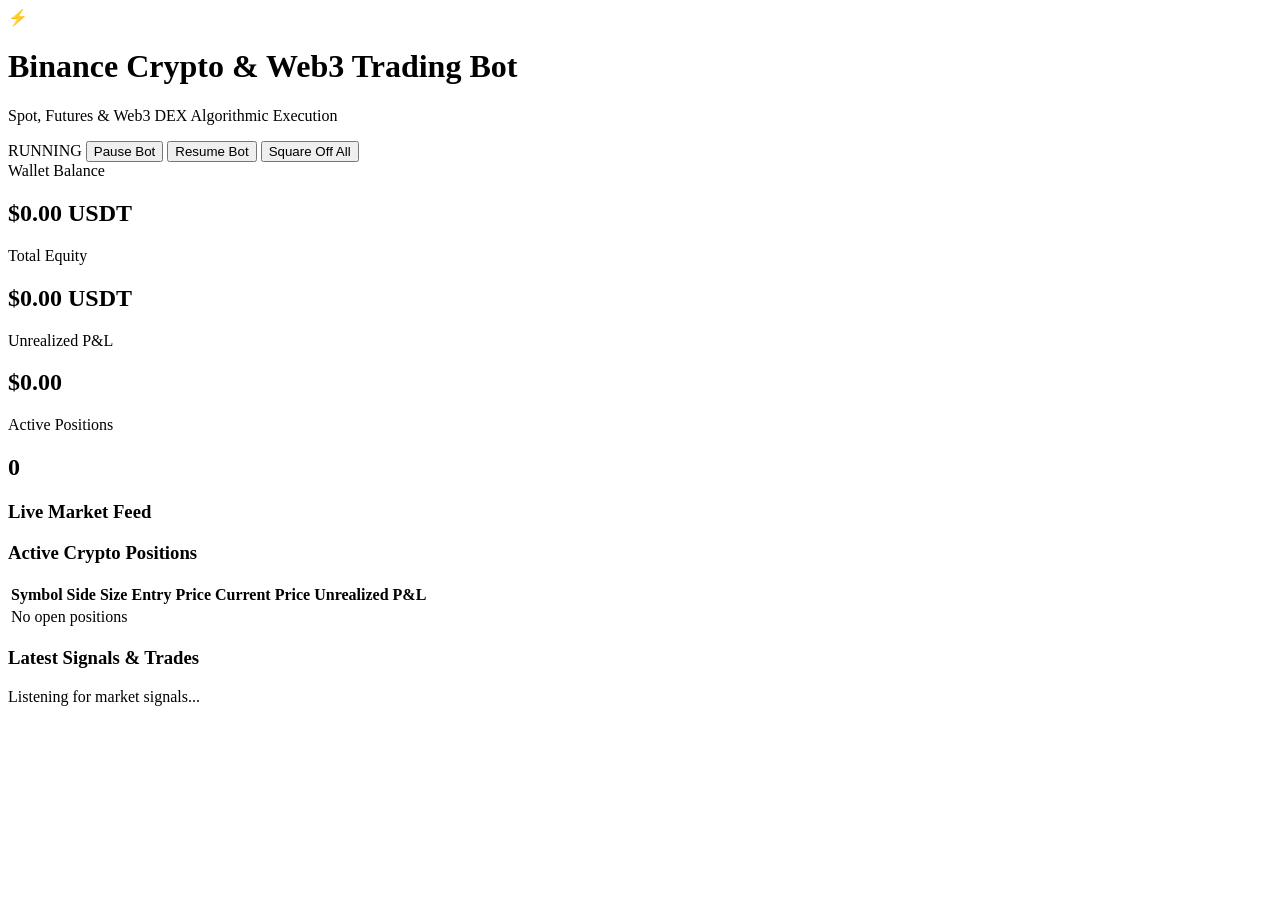
==== binance_crypto_bot/dashboard/templates/index.html @ d5ab6804 "Initial trading bot deployment commit" ====
<!DOCTYPE html>
<html lang="en">
<head>
    <meta charset="UTF-8">
    <meta name="viewport" content="width=device-width, initial-scale=1.0">
    <title>Binance Crypto & Web3 Trading Bot</title>
    <link href="https://fonts.googleapis.com/css2?family=Outfit:wght@300;400;600;700&display=swap" rel="stylesheet">
    <link rel="stylesheet" href="/static/style.css">
</head>
<body>
    <div class="app-container">
        <!-- Header -->
        <header class="header">
            <div class="logo">
                <span class="crypto-icon">⚡</span>
                <div>
                    <h1>Binance Crypto & Web3 Trading Bot</h1>
                    <p class="subtitle">Spot, Futures & Web3 DEX Algorithmic Execution</p>
                </div>
            </div>
            <div class="controls">
                <span id="botStatusBadge" class="badge badge-running">RUNNING</span>
                <button id="pauseBtn" class="btn btn-warning" onclick="pauseBot()">Pause Bot</button>
                <button id="resumeBtn" class="btn btn-success" onclick="resumeBot()">Resume Bot</button>
                <button id="squareOffBtn" class="btn btn-danger" onclick="squareOffAll()">Square Off All</button>
            </div>
        </header>

        <!-- Metric Cards -->
        <div class="metrics-grid">
            <div class="card metric-card">
                <span class="card-label">Wallet Balance</span>
                <h2 id="walletBalance">$0.00 <span class="currency">USDT</span></h2>
            </div>
            <div class="card metric-card">
                <span class="card-label">Total Equity</span>
                <h2 id="totalEquity">$0.00 <span class="currency">USDT</span></h2>
            </div>
            <div class="card metric-card">
                <span class="card-label">Unrealized P&L</span>
                <h2 id="unrealizedPnl" class="neutral">$0.00</h2>
            </div>
            <div class="card metric-card">
                <span class="card-label">Active Positions</span>
                <h2 id="activePositionsCount">0</h2>
            </div>
        </div>

        <!-- Tickers Bar -->
        <div class="card ticker-bar">
            <h3>Live Market Feed</h3>
            <div id="tickerFeed" class="ticker-items">
                <!-- Populated dynamically -->
            </div>
        </div>

        <!-- Main Content Layout -->
        <div class="main-grid">
            <!-- Active Positions -->
            <div class="card panel">
                <h3>Active Crypto Positions</h3>
                <div class="table-container">
                    <table>
                        <thead>
                            <tr>
                                <th>Symbol</th>
                                <th>Side</th>
                                <th>Size</th>
                                <th>Entry Price</th>
                                <th>Current Price</th>
                                <th>Unrealized P&L</th>
                            </tr>
                        </thead>
                        <tbody id="positionsTableBody">
                            <tr><td colspan="6" class="text-center">No open positions</td></tr>
                        </tbody>
                    </table>
                </div>
            </div>

            <!-- Signal & Trade Log -->
            <div class="card panel">
                <h3>Latest Signals & Trades</h3>
                <div id="signalsList" class="signals-list">
                    <div class="empty-state">Listening for market signals...</div>
                </div>
            </div>
        </div>
    </div>

    <script src="/static/app.js"></script>
</body>
</html>
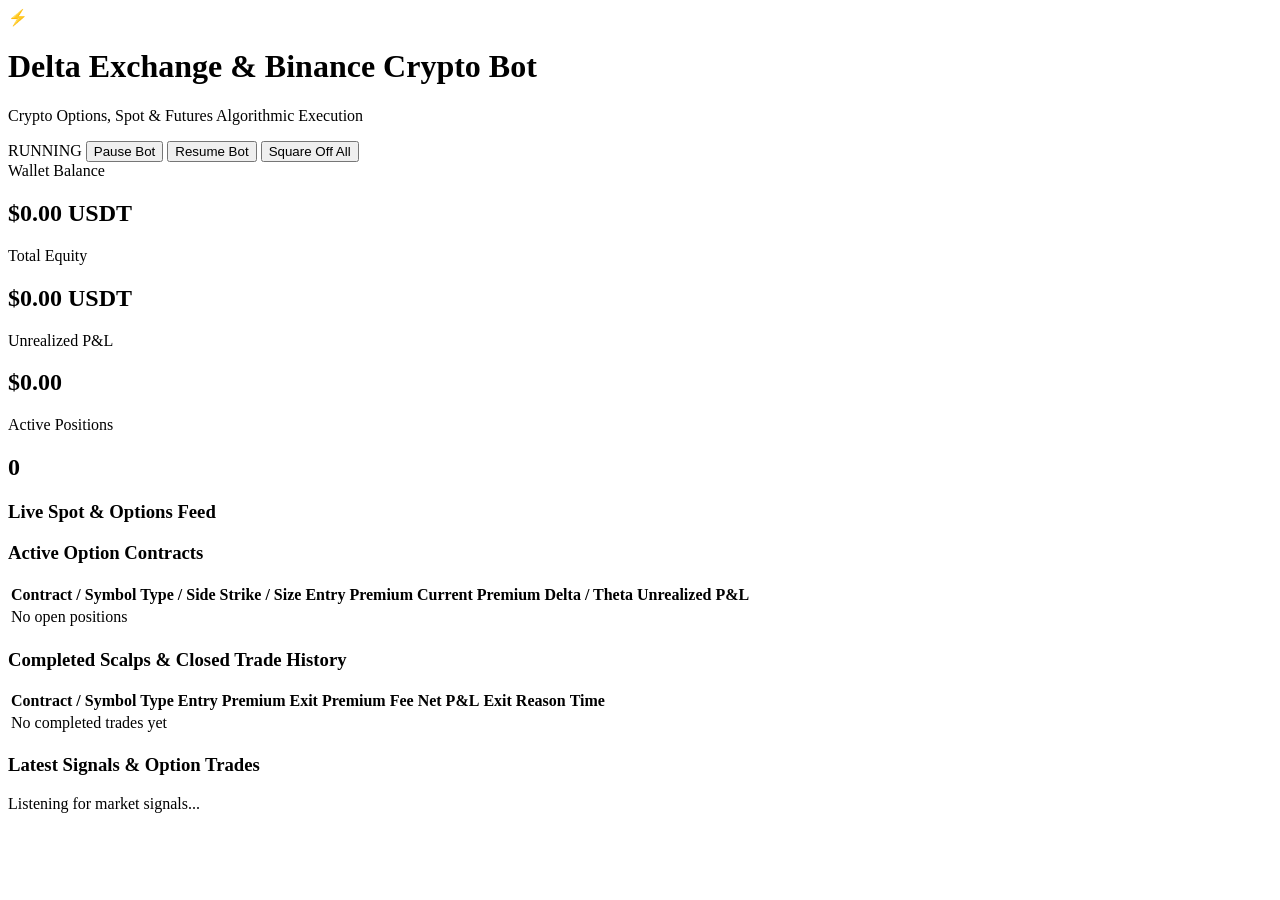
==== commit 355d963a: "fix: isolate order manager hydration per bot_id and fix arena dashboard metrics" ====
--- a/binance_crypto_bot/dashboard/templates/index.html
+++ b/binance_crypto_bot/dashboard/templates/index.html
@@ -3,7 +3,7 @@
 <head>
     <meta charset="UTF-8">
     <meta name="viewport" content="width=device-width, initial-scale=1.0">
-    <title>Binance Crypto & Web3 Trading Bot</title>
+    <title>Delta Exchange & Binance Crypto Bot</title>
     <link href="https://fonts.googleapis.com/css2?family=Outfit:wght@300;400;600;700&display=swap" rel="stylesheet">
     <link rel="stylesheet" href="/static/style.css">
 </head>
@@ -14,8 +14,8 @@
             <div class="logo">
                 <span class="crypto-icon">⚡</span>
                 <div>
-                    <h1>Binance Crypto & Web3 Trading Bot</h1>
-                    <p class="subtitle">Spot, Futures & Web3 DEX Algorithmic Execution</p>
+                    <h1>Delta Exchange & Binance Crypto Bot</h1>
+                    <p class="subtitle">Crypto Options, Spot & Futures Algorithmic Execution</p>
                 </div>
             </div>
             <div class="controls">
@@ -48,7 +48,7 @@
 
         <!-- Tickers Bar -->
         <div class="card ticker-bar">
-            <h3>Live Market Feed</h3>
+            <h3>Live Spot & Options Feed</h3>
             <div id="tickerFeed" class="ticker-items">
                 <!-- Populated dynamically -->
             </div>
@@ -58,21 +58,43 @@
         <div class="main-grid">
             <!-- Active Positions -->
             <div class="card panel">
-                <h3>Active Crypto Positions</h3>
+                <h3>Active Option Contracts</h3>
                 <div class="table-container">
                     <table>
                         <thead>
                             <tr>
-                                <th>Symbol</th>
-                                <th>Side</th>
-                                <th>Size</th>
-                                <th>Entry Price</th>
-                                <th>Current Price</th>
+                                <th>Contract / Symbol</th>
+                                <th>Type / Side</th>
+                                <th>Strike / Size</th>
+                                <th>Entry Premium</th>
+                                <th>Current Premium</th>
+                                <th>Delta / Theta</th>
                                 <th>Unrealized P&L</th>
                             </tr>
                         </thead>
                         <tbody id="positionsTableBody">
-                            <tr><td colspan="6" class="text-center">No open positions</td></tr>
+                            <tr><td colspan="7" class="text-center">No open positions</td></tr>
+                        </tbody>
+                    </table>
+                </div>
+
+                <h3 style="margin-top: 20px;">Completed Scalps & Closed Trade History</h3>
+                <div class="table-container">
+                    <table>
+                        <thead>
+                            <tr>
+                                <th>Contract / Symbol</th>
+                                <th>Type</th>
+                                <th>Entry Premium</th>
+                                <th>Exit Premium</th>
+                                <th>Fee</th>
+                                <th>Net P&L</th>
+                                <th>Exit Reason</th>
+                                <th>Time</th>
+                            </tr>
+                        </thead>
+                        <tbody id="tradeHistoryTableBody">
+                            <tr><td colspan="8" class="text-center">No completed trades yet</td></tr>
                         </tbody>
                     </table>
                 </div>
@@ -80,7 +102,7 @@
 
             <!-- Signal & Trade Log -->
             <div class="card panel">
-                <h3>Latest Signals & Trades</h3>
+                <h3>Latest Signals & Option Trades</h3>
                 <div id="signalsList" class="signals-list">
                     <div class="empty-state">Listening for market signals...</div>
                 </div>
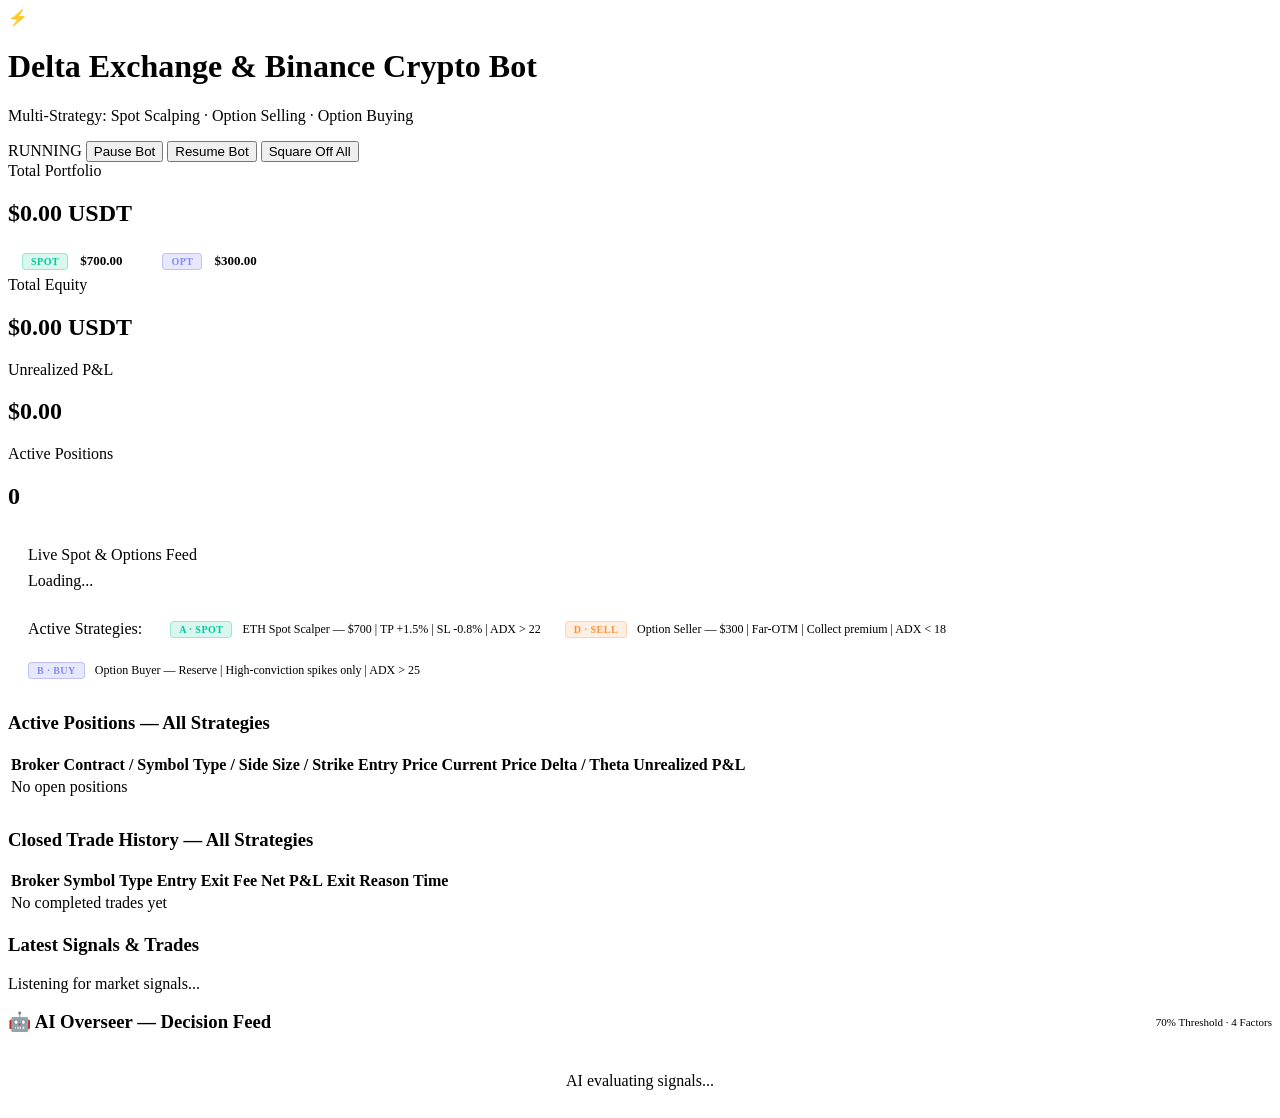
==== commit 9c7f0d27: "fix: retrieve bot metrics directly from journal for persistence and pnl tracking" ====
--- a/binance_crypto_bot/dashboard/templates/index.html
+++ b/binance_crypto_bot/dashboard/templates/index.html
@@ -6,6 +6,34 @@
     <title>Delta Exchange & Binance Crypto Bot</title>
     <link href="https://fonts.googleapis.com/css2?family=Outfit:wght@300;400;600;700&display=swap" rel="stylesheet">
     <link rel="stylesheet" href="/static/style.css">
+    <style>
+        .sub-balance-row {
+            display: flex; gap: 12px; margin-top: 8px;
+        }
+        .sub-balance-chip {
+            background: rgba(255,255,255,0.05);
+            border: 1px solid var(--border);
+            border-radius: 8px;
+            padding: 6px 14px;
+            font-size: 13px;
+            display: flex; align-items: center; gap: 8px;
+        }
+        .sub-label { color: var(--text-secondary); font-size: 11px; text-transform: uppercase; letter-spacing: 0.5px; }
+        .strategy-badge {
+            display: inline-block;
+            padding: 2px 8px; border-radius: 4px;
+            font-size: 10px; font-weight: 700; letter-spacing: 0.5px;
+            margin-right: 4px;
+        }
+        .badge-spot    { background: rgba(0,200,150,0.15); color: #00c896; border: 1px solid rgba(0,200,150,0.3); }
+        .badge-options { background: rgba(99,102,241,0.15); color: #818cf8; border: 1px solid rgba(99,102,241,0.3); }
+        .badge-sell    { background: rgba(251,146,60,0.15); color: #fb923c; border: 1px solid rgba(251,146,60,0.3); }
+        .section-divider { border: none; border-top: 1px solid var(--border); margin: 18px 0 12px; }
+        .pos-broker-tag {
+            font-size: 10px; font-weight: 700; padding: 2px 6px; border-radius: 4px;
+            text-transform: uppercase;
+        }
+    </style>
 </head>
 <body>
     <div class="app-container">
@@ -14,11 +42,12 @@
             <div class="logo">
                 <span class="crypto-icon">⚡</span>
                 <div>
-                    <h1>Delta Exchange & Binance Crypto Bot</h1>
-                    <p class="subtitle">Crypto Options, Spot & Futures Algorithmic Execution</p>
+                    <h1>Delta Exchange &amp; Binance Crypto Bot</h1>
+                    <p class="subtitle">Multi-Strategy: Spot Scalping · Option Selling · Option Buying</p>
                 </div>
             </div>
             <div class="controls">
+                <span id="peakWindowBadge" class="badge" style="display:none; background: linear-gradient(135deg, #ff416c, #ff4b2b); color: white; margin-right: 8px; font-weight: 600;">🔥 US Peak Window Active (6:00-9:00 PM IST)</span>
                 <span id="botStatusBadge" class="badge badge-running">RUNNING</span>
                 <button id="pauseBtn" class="btn btn-warning" onclick="pauseBot()">Pause Bot</button>
                 <button id="resumeBtn" class="btn btn-success" onclick="resumeBot()">Resume Bot</button>
@@ -29,15 +58,25 @@
         <!-- Metric Cards -->
         <div class="metrics-grid">
             <div class="card metric-card">
-                <span class="card-label">Wallet Balance</span>
+                <span class="card-label">Total Portfolio</span>
                 <h2 id="walletBalance">$0.00 <span class="currency">USDT</span></h2>
+                <div class="sub-balance-row">
+                    <div class="sub-balance-chip">
+                        <span class="strategy-badge badge-spot">SPOT</span>
+                        <span id="spotBalance" style="font-size:13px; font-weight:600;">$700.00</span>
+                    </div>
+                    <div class="sub-balance-chip">
+                        <span class="strategy-badge badge-options">OPT</span>
+                        <span id="optionsBalance" style="font-size:13px; font-weight:600;">$300.00</span>
+                    </div>
+                </div>
             </div>
             <div class="card metric-card">
                 <span class="card-label">Total Equity</span>
                 <h2 id="totalEquity">$0.00 <span class="currency">USDT</span></h2>
             </div>
             <div class="card metric-card">
-                <span class="card-label">Unrealized P&L</span>
+                <span class="card-label">Unrealized P&amp;L</span>
                 <h2 id="unrealizedPnl" class="neutral">$0.00</h2>
             </div>
             <div class="card metric-card">
@@ -47,64 +86,93 @@
         </div>
 
         <!-- Tickers Bar -->
-        <div class="card ticker-bar">
-            <h3>Live Spot & Options Feed</h3>
-            <div id="tickerFeed" class="ticker-items">
-                <!-- Populated dynamically -->
+        <div class="card" style="padding: 16px 20px;">
+            <span class="card-label">Live Spot &amp; Options Feed</span>
+            <div id="tickerFeed" class="ticker-feed" style="margin-top: 8px;">Loading...</div>
+        </div>
+
+        <!-- Strategy Legend -->
+        <div class="card" style="padding: 14px 20px; display: flex; gap: 24px; align-items: center; flex-wrap: wrap;">
+            <span class="card-label" style="margin-right: 4px;">Active Strategies:</span>
+            <div style="display: flex; align-items: center; gap: 6px;">
+                <span class="strategy-badge badge-spot">A · SPOT</span>
+                <span style="font-size: 12px; color: var(--text-secondary);">ETH Spot Scalper — $700 | TP +1.5% | SL -0.8% | ADX &gt; 22</span>
+            </div>
+            <div style="display: flex; align-items: center; gap: 6px;">
+                <span class="strategy-badge badge-sell">D · SELL</span>
+                <span style="font-size: 12px; color: var(--text-secondary);">Option Seller — $300 | Far-OTM | Collect premium | ADX &lt; 18</span>
+            </div>
+            <div style="display: flex; align-items: center; gap: 6px;">
+                <span class="strategy-badge badge-options">B · BUY</span>
+                <span style="font-size: 12px; color: var(--text-secondary);">Option Buyer — Reserve | High-conviction spikes only | ADX &gt; 25</span>
             </div>
         </div>
 
-        <!-- Main Content Layout -->
-        <div class="main-grid">
-            <!-- Active Positions -->
-            <div class="card panel">
-                <h3>Active Option Contracts</h3>
-                <div class="table-container">
-                    <table>
+        <div class="two-column-grid">
+            <!-- Positions Table -->
+            <div class="card panel" style="grid-column: 1 / -1;">
+                <h3>Active Positions — All Strategies</h3>
+                <div class="table-wrapper">
+                    <table class="data-table">
                         <thead>
                             <tr>
+                                <th>Broker</th>
                                 <th>Contract / Symbol</th>
                                 <th>Type / Side</th>
-                                <th>Strike / Size</th>
-                                <th>Entry Premium</th>
-                                <th>Current Premium</th>
+                                <th>Size / Strike</th>
+                                <th>Entry Price</th>
+                                <th>Current Price</th>
                                 <th>Delta / Theta</th>
-                                <th>Unrealized P&L</th>
+                                <th>Unrealized P&amp;L</th>
                             </tr>
                         </thead>
                         <tbody id="positionsTableBody">
-                            <tr><td colspan="7" class="text-center">No open positions</td></tr>
+                            <tr><td colspan="8" class="text-center">No open positions</td></tr>
                         </tbody>
                     </table>
                 </div>
 
-                <h3 style="margin-top: 20px;">Completed Scalps & Closed Trade History</h3>
-                <div class="table-container">
-                    <table>
+                <hr class="section-divider">
+
+                <h3 style="margin-top:0;">Closed Trade History — All Strategies</h3>
+                <div class="table-wrapper">
+                    <table class="data-table">
                         <thead>
                             <tr>
-                                <th>Contract / Symbol</th>
+                                <th>Broker</th>
+                                <th>Symbol</th>
                                 <th>Type</th>
-                                <th>Entry Premium</th>
-                                <th>Exit Premium</th>
+                                <th>Entry</th>
+                                <th>Exit</th>
                                 <th>Fee</th>
-                                <th>Net P&L</th>
+                                <th>Net P&amp;L</th>
                                 <th>Exit Reason</th>
                                 <th>Time</th>
                             </tr>
                         </thead>
                         <tbody id="tradeHistoryTableBody">
-                            <tr><td colspan="8" class="text-center">No completed trades yet</td></tr>
+                            <tr><td colspan="9" class="text-center">No completed trades yet</td></tr>
                         </tbody>
                     </table>
                 </div>
             </div>
 
-            <!-- Signal & Trade Log -->
+            <!-- Signal Feed -->
             <div class="card panel">
-                <h3>Latest Signals & Option Trades</h3>
+                <h3>Latest Signals &amp; Trades</h3>
                 <div id="signalsList" class="signals-list">
                     <div class="empty-state">Listening for market signals...</div>
+                </div>
+            </div>
+
+            <!-- AI Overseer -->
+            <div class="card panel">
+                <h3 style="display:flex; align-items:center; gap:8px;">
+                    <span>🤖 AI Overseer — Decision Feed</span>
+                    <span style="font-size:11px; font-weight:400; color:var(--text-secondary); margin-left:auto;">70% Threshold · 4 Factors</span>
+                </h3>
+                <div id="aiDecisionFeed" style="max-height: 380px; overflow-y: auto; border-radius: 8px; border: 1px solid var(--border);">
+                    <div class="empty-state" style="padding:20px; text-align:center; color:var(--text-secondary);">AI evaluating signals...</div>
                 </div>
             </div>
         </div>
